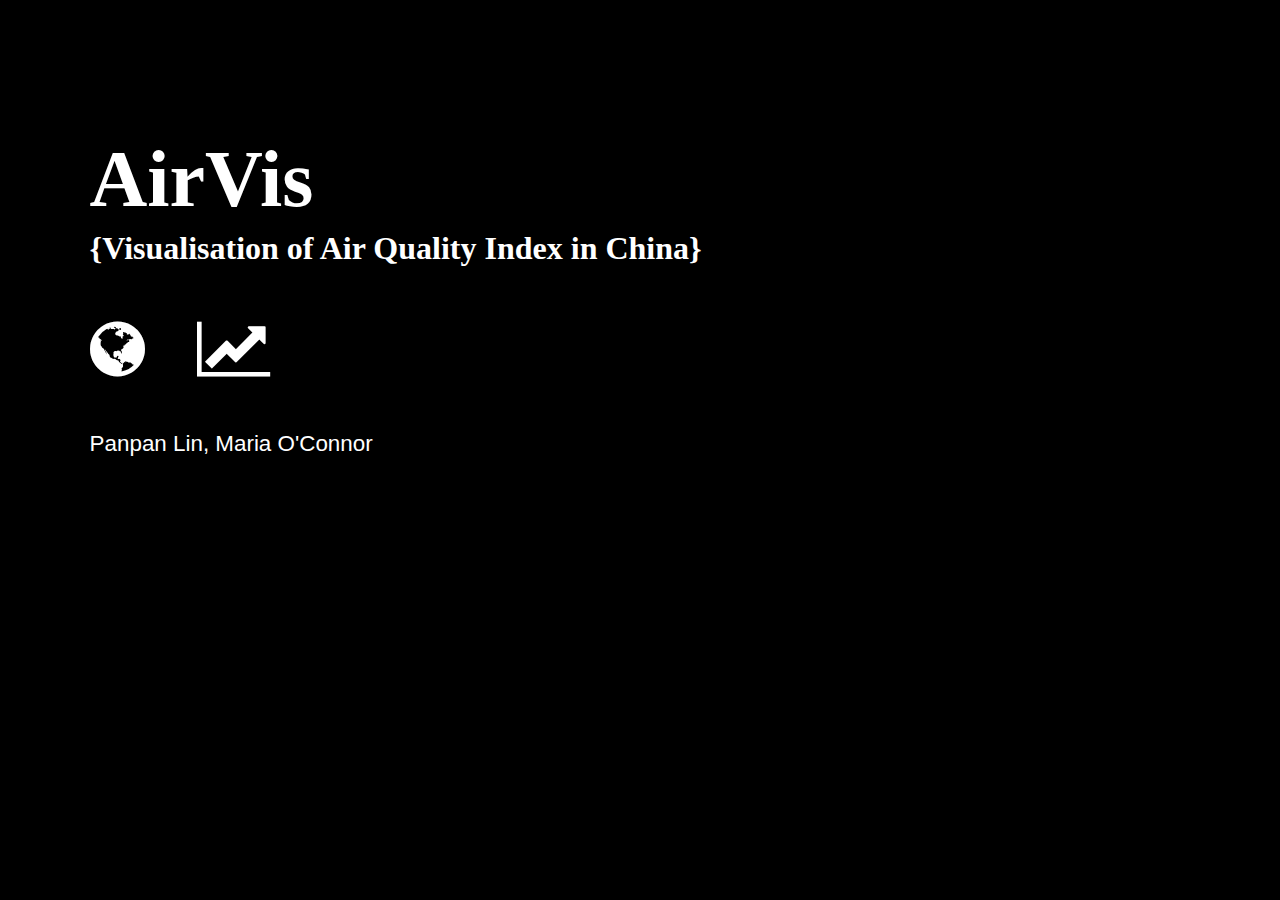
==== htmls/index.html @ 7b152943 "Front Page" ====
<!DOCTYPE html>
<html lang="en">

<head>

    <meta charset="utf-8">
    <meta http-equiv="X-UA-Compatible" content="IE=edge">
    <meta name="viewport" content="width=device-width, initial-scale=1">
    <meta name="description" content="Visualisation of Air Quality Index in China">
    <meta name="author" content="Panpan Lin, Maria O'Connor">

    <title>AirVis</title>

    <link href="css/style.css" rel="stylesheet">
    <link href="//maxcdn.bootstrapcdn.com/font-awesome/4.2.0/css/font-awesome.min.css" rel="stylesheet">
    <script type="text/javascript" src="https://ajax.googleapis.com/ajax/libs/jquery/2.1.1/jquery.min.js"></script>
    <script type="text/javascript" src="js/front.js"></script>

    <!-- HTML5 Shim and Respond.js IE8 support of HTML5 elements and media queries -->
    <!-- WARNING: Respond.js doesn't work if you view the page via file:// -->
    <!--[if lt IE 9]>
        <script src="https://oss.maxcdn.com/libs/html5shiv/3.7.0/html5shiv.js"></script>
        <script src="https://oss.maxcdn.com/libs/respond.js/1.4.2/respond.min.js"></script>
    <![endif]-->

</head>
    
<body class="front">
    <h1>AirVis</h1>
    <h2>{Visualisation of Air Quality Index in China}</h2>
    <div class="front-icon">
        <a><i class="fa fa-globe fa-4x" id="map-icon">&nbsp;&nbsp;&nbsp;</i></a>
        <a><i class="fa fa-line-chart fa-4x" id="chart-icon"></i></a>
    </div>
    <p class="front-author">Panpan Lin, Maria O'Connor</p>
</body>
    
</html>
---- htmls/css/style.css ----
/*Global Setting*/
body{
    font-family:"Neue Helvetica", Helvetica, sans-serif;
    background-color:#000000;
    color:#ffffff;
}

/*Front Page*/
.front{
    margin:7%;
}
.front h1{
    font-family:"Times New Roman", Times, serif;
    font-size:5em;
    margin-bottom:5px;
    padding-top:4%;
}
.front h2{
    font-family:"Times New Roman", Times, serif;
    font-size:2em;
    margin-top:5px;
}
.front p{
    font-size:1.4em;
}
.front-icon{
    padding-top:15px;
    padding-bottom:15px;
    margin-bottom:35px;
    margin-top:35px;
}
.front-icon i:hover{
    cursor:pointer;
}
.front-author{
    bottom:5%;
}
@media screen and (max-width:810px){
    .front h1{
        padding-top:0px;
        font-size:4em;
    }
}
@media screen and (max-width:657px){
    .front h1{
        margin-top:0px;
        font-size:3em;
    }
    .front h2{
        font-size:1.6em;
    }
    .front p{
        font-size:1em;
    }
}
/*End of Front Page*/
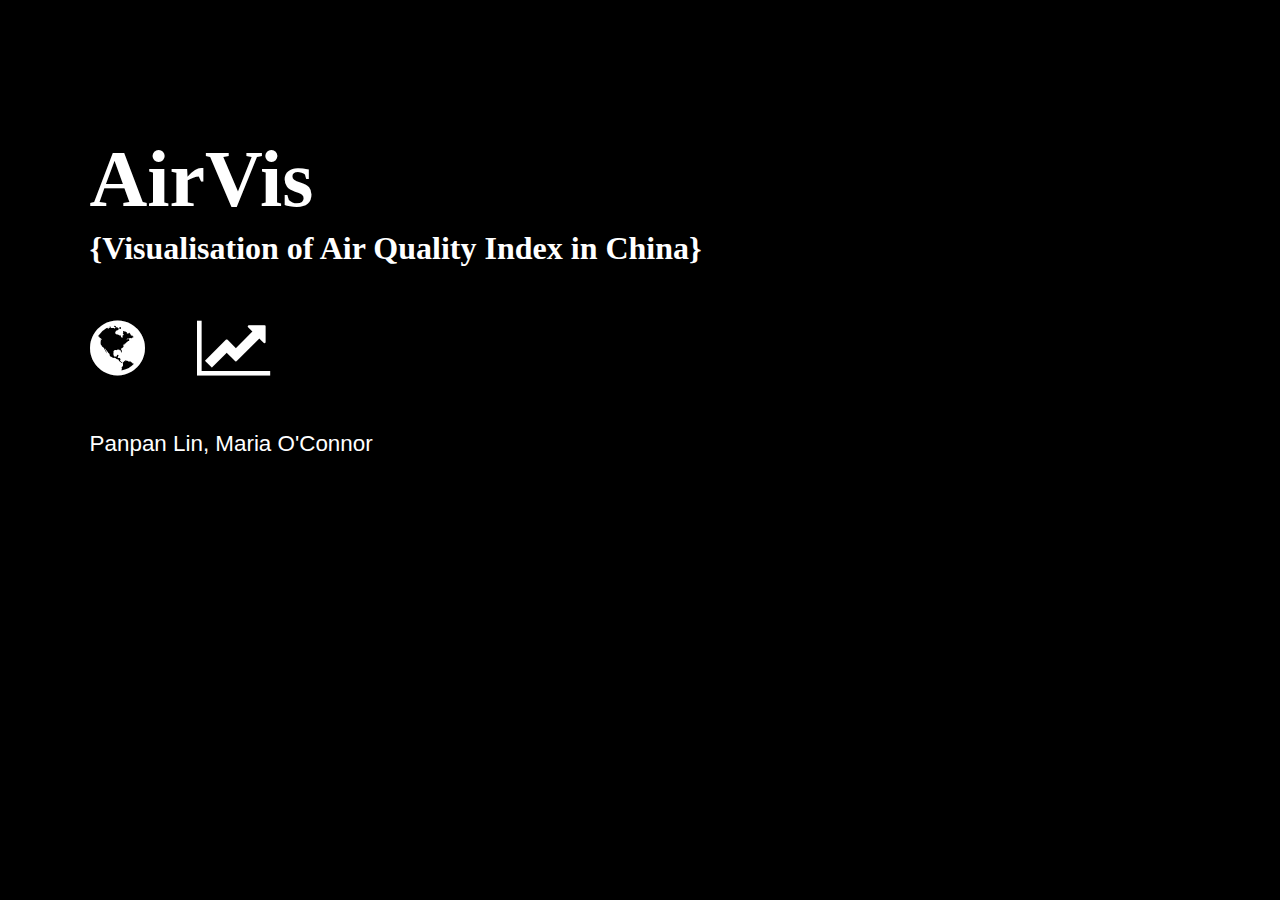
==== commit b014a81f: "Update on Index.html" ====
--- a/htmls/index.html
+++ b/htmls/index.html
@@ -2,7 +2,6 @@
 <html lang="en">
 
 <head>
-
     <meta charset="utf-8">
     <meta http-equiv="X-UA-Compatible" content="IE=edge">
     <meta name="viewport" content="width=device-width, initial-scale=1">
@@ -12,9 +11,10 @@
     <title>AirVis</title>
 
     <link href="css/style.css" rel="stylesheet">
-    <link href="//maxcdn.bootstrapcdn.com/font-awesome/4.2.0/css/font-awesome.min.css" rel="stylesheet">
+    <link href="css/font-awesome-4.2.0/css/font-awesome.min.css" rel="stylesheet"/>
     <script type="text/javascript" src="https://ajax.googleapis.com/ajax/libs/jquery/2.1.1/jquery.min.js"></script>
     <script type="text/javascript" src="js/front.js"></script>
+    <script type="text/javascript" src="js/jquery.color-2.1.2.min.js"></script>
 
     <!-- HTML5 Shim and Respond.js IE8 support of HTML5 elements and media queries -->
     <!-- WARNING: Respond.js doesn't work if you view the page via file:// -->
@@ -24,7 +24,7 @@
     <![endif]-->
 
 </head>
-    
+
 <body class="front">
     <h1>AirVis</h1>
     <h2>{Visualisation of Air Quality Index in China}</h2>
@@ -34,5 +34,5 @@
     </div>
     <p class="front-author">Panpan Lin, Maria O'Connor</p>
 </body>
-    
-</html>+
+</html>
--- a/htmls/css/style.css
+++ b/htmls/css/style.css
@@ -1,12 +1,12 @@
 /*Global Setting*/
 body{
-    font-family:"Neue Helvetica", Helvetica, sans-serif;
-    background-color:#000000;
-    color:#ffffff;
+    font-family:"Neue Helvetica", Helvetica, Arial, sans-serif;
 }
 
 /*Front Page*/
 .front{
+    background-color:#000000;
+    color:#ffffff;
     margin:7%;
 }
 .front h1{
@@ -55,3 +55,106 @@
 }
 /*End of Front Page*/
 
+/* Map Page */
+.map{
+    text-align:center;
+}
+#mapinfo{
+    margin:auto;
+}
+#mapreset{
+    margin:auto;
+    margin-top:25px;
+}
+#note-holder i{
+    color:#999;
+}
+#note-holder i:hover{
+    color:#000;
+}
+#mapdate{ /* #mapdate slider for webkit browsers*/
+    -webkit-appearance:none;
+}
+#mapdate::-webkit-slider-runnable-track{
+    width:300px;
+    height:5px;
+    background:#ddd;
+    border: none;
+    border-radius:3px;
+}
+#mapdate::-webkit-slider-thumb{
+    -webkit-appearance:none;
+    border:none;
+    height:15px;
+    width:16px;
+    border-radius:50%;
+    background:#000;
+    margin-top:-4px;
+}
+#mapdate:focus{
+    outline:none;
+}
+#mapdate:focus::-webkit-slider-runnable-track{
+    background:#ccc;
+}
+#mapdate{/* #mapdate slider for Firefox*/
+    border:1px solid white; /*fix for FF unable to apply focus style bug*/
+    width:300px; /* required for proper track sizing in FF*/
+}
+#mapdate::-moz-range-track{
+    width:300px;
+    height:5px;
+    background:#ddd;
+    border:none;
+    border-radius:3px;
+}
+#mapdate::-moz-range-thumb{
+    border:none;
+    height:16px;
+    width:16px;
+    border-radius: 50%;
+    background: #000;
+}
+#mapdate:-moz-focusring{ /* hide the outline behind the border*/
+    outline:1px solid white;
+    outline-offset:-1px;
+}
+#mapdate:focus::-moz-range-track{
+    background:#ccc;
+}
+#mapdate::-ms-track { /* for IE 10+ */
+    width: 300px;
+    height: 5px;
+    
+    /*remove bg colour from the track, we'll use ms-fill-lower and ms-fill-upper instead */
+    background: transparent;
+    
+    /*leave room for the larger thumb to overflow with a transparent border */
+    border-color: transparent;
+    border-width: 6px 0;
+
+    /*remove default tick marks*/
+    color: transparent;
+}
+#mapdate::-ms-fill-lower {
+    background: #777;
+    border-radius: 10px;
+}
+#mapdate::-ms-fill-upper {
+    background: #ddd;
+    border-radius: 10px;
+}
+#mapdate::-ms-thumb {
+    border: none;
+    height: 16px;
+    width: 16px;
+    border-radius: 50%;
+    background: #000;
+}
+#mapdate:focus::-ms-fill-lower {
+    background: #888;
+}
+#mapdate:focus::-ms-fill-upper {
+    background: #ccc;
+}
+/* End of Map Page */